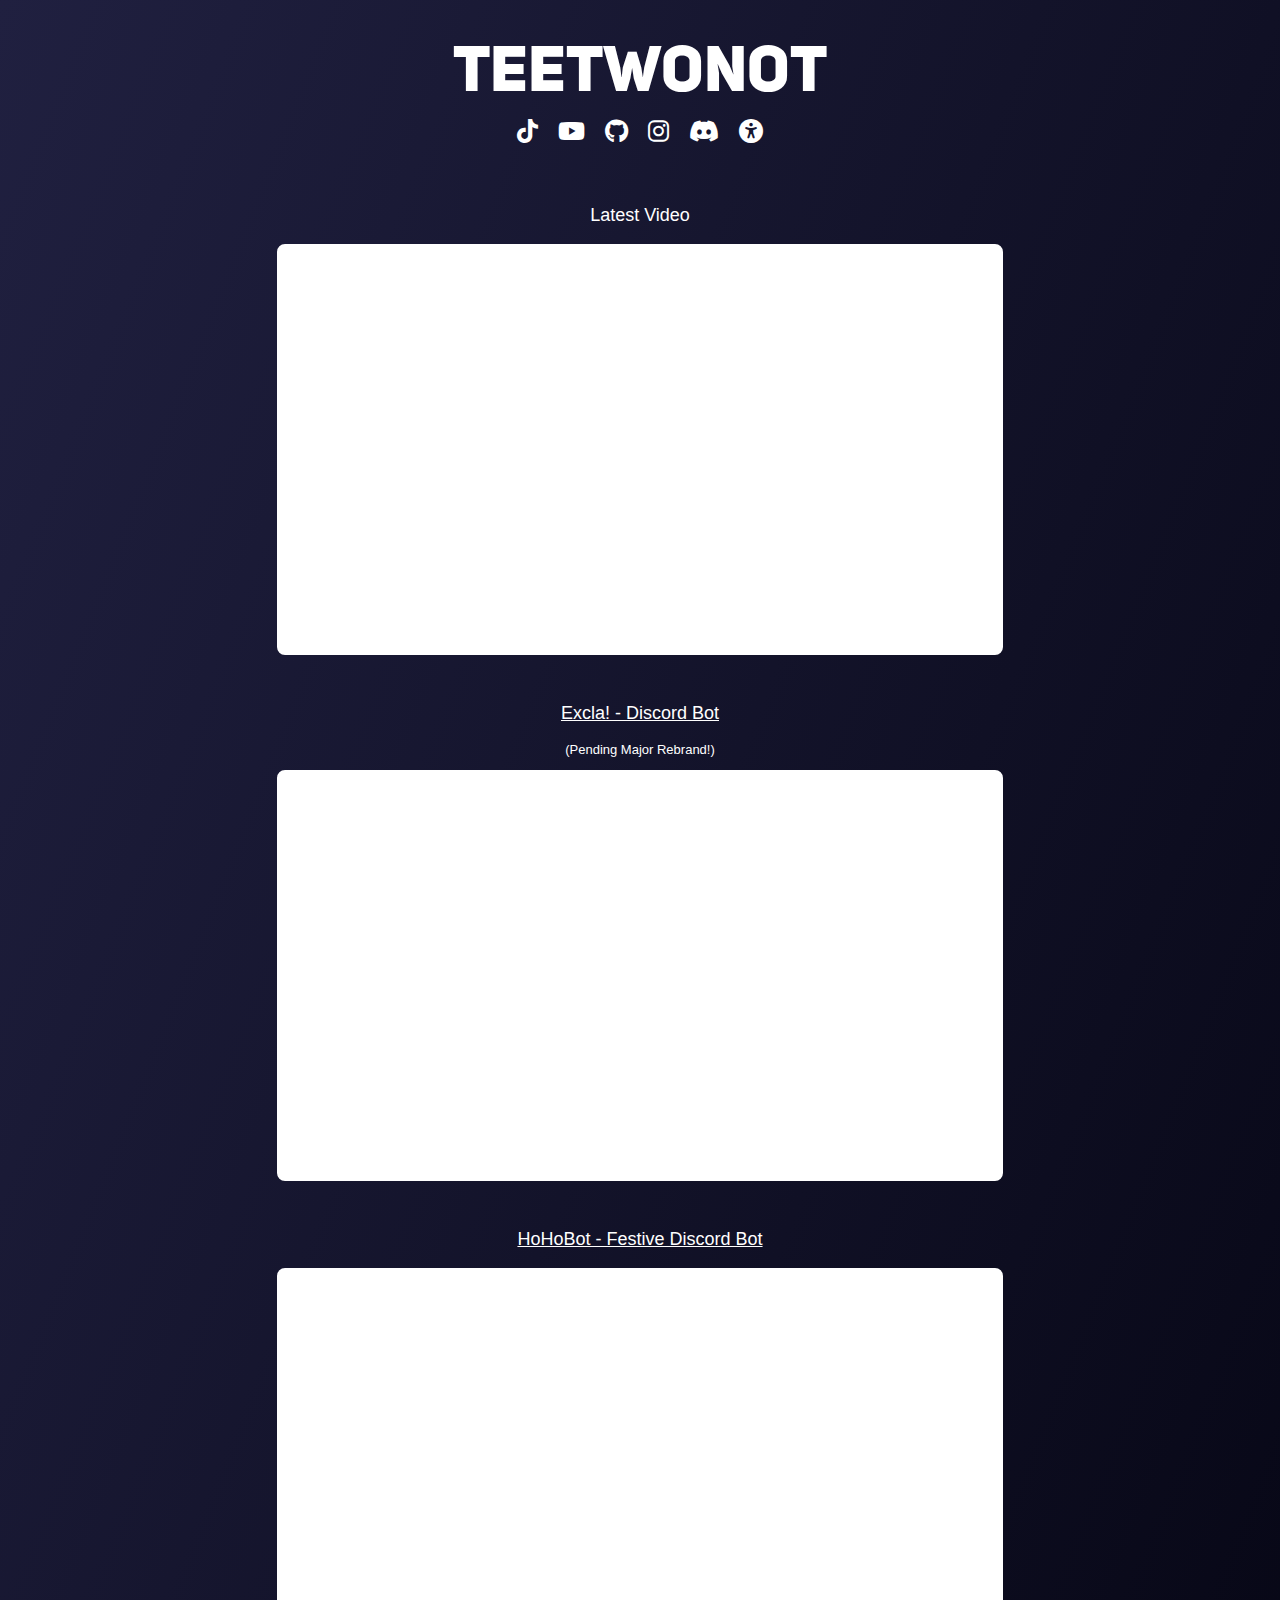
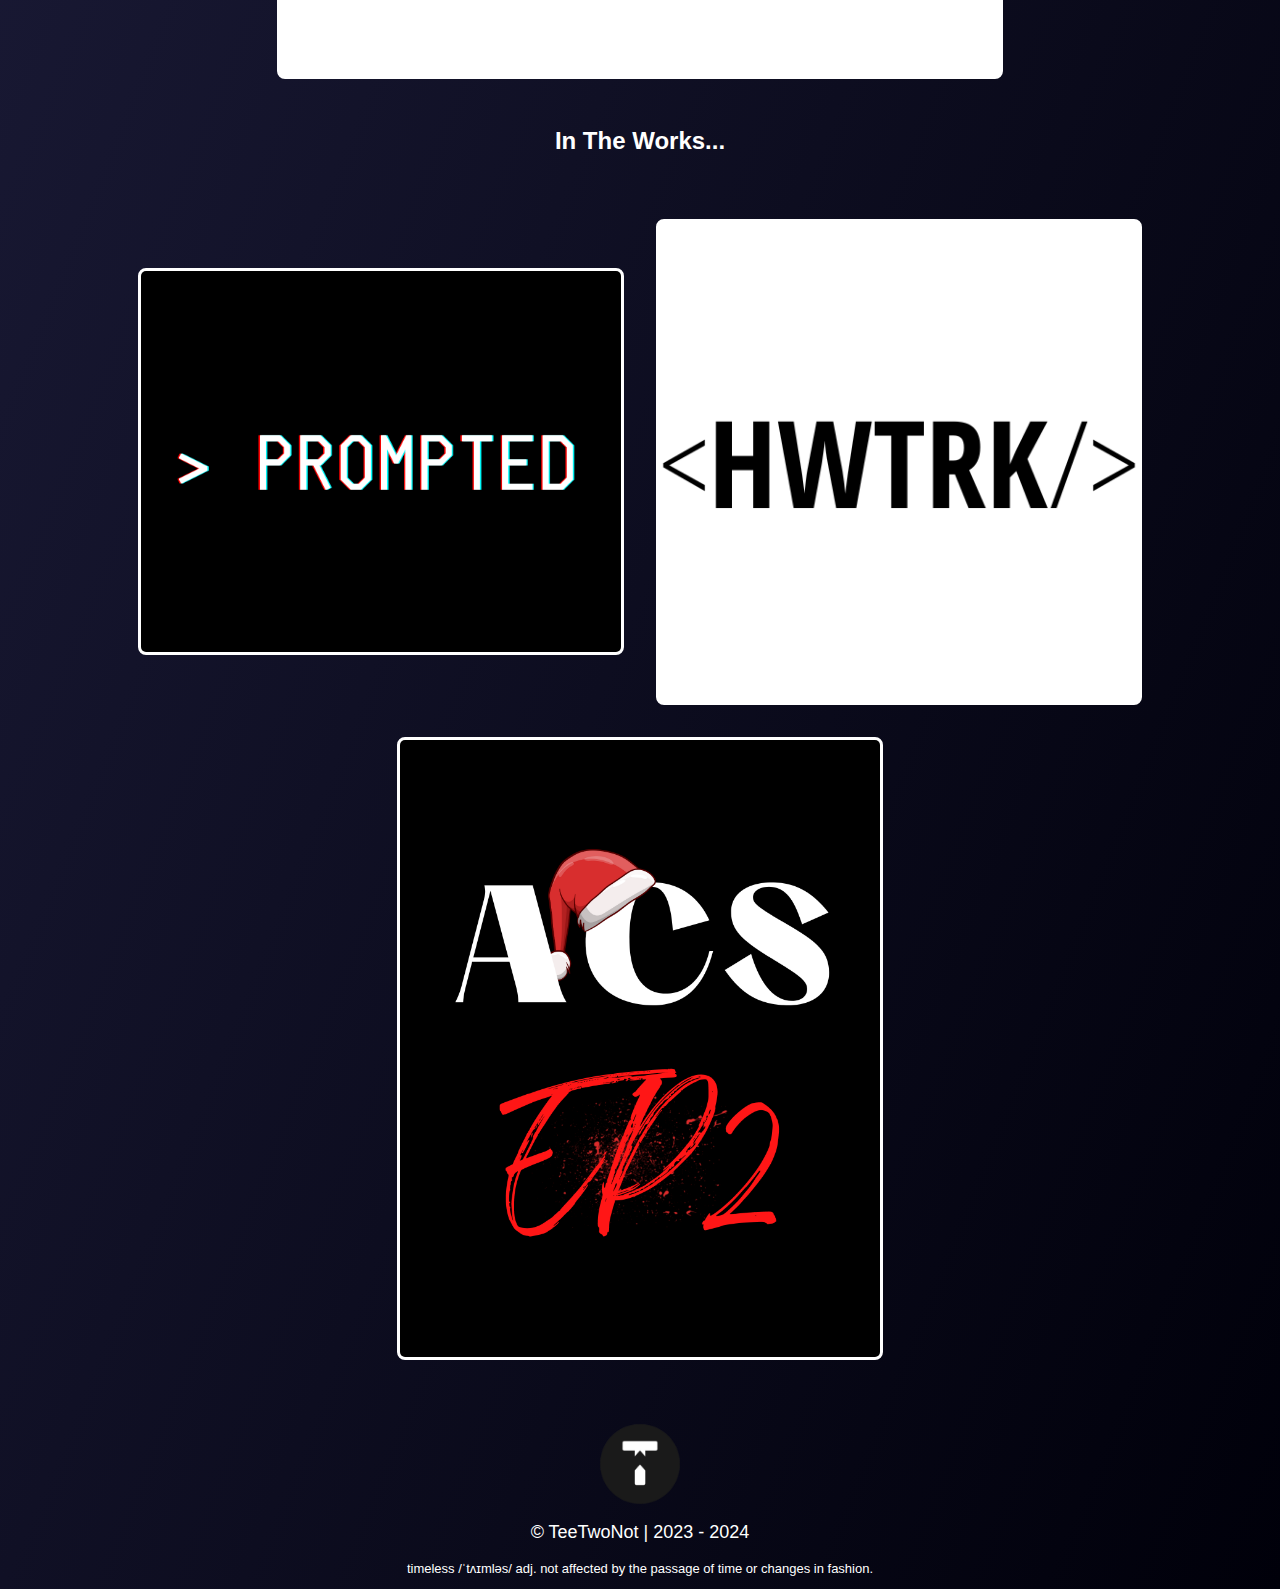
==== index.html @ 618c8b0e "Improve grid & remove obsolete code" ====
<!DOCTYPE html>
<html lang="en">
<head>
    <title>TeeTwoNot</title>

    <!-- METADATA -->
    <meta charset="UTF-8"/>
    <meta name="viewport" content="width=device-width, initial-scale=1"/>

    <!-- MS APPLICATION -->
    <meta name="msapplication-TileColor" content="#202020">
    <meta name="msapplication-config" content="/static/ico/browserconfig.xml">

    <!-- ICONS -->
    <link rel="icon" type="image/png" sizes="32x32" href="/static/ico/favicon-32x32.png">
    <link rel="icon" type="image/png" sizes="16x16" href="/static/ico/favicon-16x16.png">
    <link rel="icon" type="image/x-icon" href="/static/ico/favicon.ico"/>
    <link rel="manifest" href="/static/ico/site.webmanifest">
    <link rel="mask-icon" href="/static/ico/safari-pinned-tab.svg" color="#202020">
    <link rel="shortcut icon" href="/static/ico/favicon.ico">
    <link rel="apple-touch-icon" sizes="180x180" href="/static/ico/apple-touch-icon.png"/>

    <!-- STYLESHEETS -->
    <link rel="stylesheet" href="/static/css/styles.css"/>
    <link rel="stylesheet" href="/static/css/fa-all.css"/>
    <link rel="canonical" href="https://teetwonot.com"/>

    <!-- OPEN GRAPH -->
    <meta name="title" content="TeeTwoNot" property="og:title"/>
    <meta name="image" content="/static/img/android-chrome-384x384.png" property="og:image"/>
    <meta name="url" content="https://teetwonot.com" property="og:url"/>
    <meta name="theme-color" content="#202020" property="og:theme-color"/>
    <meta name="keywords" content="TeeTwoNot, TimelessOn15Hz, Timeless" property="og:keywords"/>
    <meta name="description" content="The official TeeTwoNot website." property="og:description"/>
    <meta name="type" content="website" property="og:type"/>

    <!-- TWITTER CARD -->
    <meta name="twitter:card" content="summary_large_image"/>
    <meta name="twitter:title" content="TeeTwoNot"/>
    <meta name="twitter:description" content="The official TeeTwoNot website."/>
    <meta name="twitter:image" content="/static/ico/twitter-card.png"/>
    <meta name="twitter:image:alt" content="TeeTwoNot logo"/>

</head>
<body>
    <header>
        <h1 class="title">TEETWONOT</h1>
        <a class="a-none" href="https://tiktok.com/@teetwonah" title="TeeTwoNot TikTok Profile" target="_blank">
            <i class="icon-zoom margin-05 fa-brands fa-tiktok fa-xl" style="color: #ffffff;"></i>
        </a>
        <a class="a-none" href="https://youtube.com/@teetwonot" title="TeeTwoNot YouTube Channel" target="_blank">
            <i class="icon-zoom margin-05 fa-brands fa-youtube fa-xl" style="color: #ffffff;"></i>
        </a>
        <a class="a-none" href="https://github.com/teetwonot" title="TeeTwoNot GitHub Profile" target="_blank">
            <i class="icon-zoom margin-05 fa-brands fa-github fa-xl" style="color: #ffffff;"></i>
        </a>
        <a class="a-none" href="https://instagram.com/teetwonot" title="TeeTwoNot Instagram Profile" target="_blank">
            <i class="icon-zoom margin-05 fa-brands fa-instagram fa-xl" style="color: #ffffff;"></i>
        </a>
        <a class="a-none" href="https://discord.gg/ZmjXmfvxHU" title="Timeless28 Discord Server" target="_blank">
            <i class="icon-zoom margin-05 fa-brands fa-discord fa-xl" style="color: #ffffff;"></i>
        </a>
        <a class="a-none" href="http://simple.teetwonot.com" title="Simple version of teetwonot.com" target="_blank">
            <i class="icon-zoom margin-05 fa-solid fa-universal-access fa-xl" style="color: #ffffff;"></i>
        </a>
    </header>
    <main>
        <p class="page-text">Latest Video</p>
        <iframe width="720" height="405" src="https://www.youtube-nocookie.com/embed/gr60MKmf8PA" title="YouTube Video Player" allow="accelerometer; autoplay; clipboard-write; encrypted-media; gyroscope; picture-in-picture; web-share" allowfullscreen></iframe>
        
        <p class="page-text top-margin-3"><a class="text-white" href="https://excla.xyz">Excla! - Discord Bot</a></p>
        <p class="mini-page-text">(Pending Major Rebrand!)</p>
        <iframe style="pointer-events: all;" width="720" height="405" src="https://excla.xyz" title="Excla! Discord Bot Website"></iframe>
        
        <p class="page-text top-margin-3"><a class="text-white" href="https://hohobot.teetwonot.com">HoHoBot - Festive Discord Bot</a></p>
        <iframe style="pointer-events: all;" width="720" height="405" src="https://hohobot.teetwonot.com" title="HoHoBot Festive Discord Bot Website"></iframe>

        <h2>In The Works...</h2>
        <div class="grid-container">
            <div id="item1"><img class="main-content" src="static/img/_PROMPTED.png" alt=""></div>
            <div id="item2"><img class="main-content" src="static/img/HWTRK.png" alt=""></div>
            <div id="item3"><img class="main-content" src="static/img/ACS2.png" alt=""></div>
        </div>
    </main>
    <footer>
        <img class="mini-logo" src="/static/ico/android-chrome-192x192.png" alt="TeeTwoNot Mini Logo">
        <p class="page-text">© TeeTwoNot | 2023 - 2024 </a>
        <p class="mini-page-text">timeless /ˈtʌɪmləs/ adj. not affected by the passage of time or changes in fashion.</p>
    </footer>
</body>
</html>
---- static/css/styles.css ----
@font-face {
    font-family: UniSans;
    src: url('/static/webfonts/UniSans-HeavyCAPS.otf');
}

@media screen and (min-width: 1024px){
    h1 {
        font-size: 400%;
        transition: ease all .5s;
    }
}

@media screen and (max-width: 1024px){
    iframe {
        margin: auto;
        width: 448px;
        height: 252px;
        transition: ease all .5s;
    }
    h1 {
        font-size: 400%;
        transition: ease all .5s;
    }
}

@media screen and (max-width: 490px){
    iframe {
        margin: auto;
        width: 320px;
        height: 180px;
        transition: ease all .5s;
    }
    h1 {
        font-size: 300%;
        transition: ease all .5s;
    }
}

body {
    background-image: linear-gradient(to bottom right, #202040, #00000a);
}

header {
    text-align: center;
    margin-bottom: 4rem;
}

footer {
    text-align: center;
    margin-top: 4rem;
}

h1 {
    text-align: center;
    color: #ffffff;
    margin-bottom: 1rem;
}

h2 {
    font-family: Verdana, Geneva, Tahoma, sans-serif;
    text-align: center;
    color: #ffffff;
    margin: 3rem 0 4rem;
}

p {
    text-align: center;
    color: #ffffff;
}

iframe {
    display: block;
    margin: auto;
    max-width: 100%;
    border: 0.2em solid #ffffff;
    border-radius: 0.5em;
    background-color: #ffffff;
    transition: ease all .5s;
}

.main-content {
    display: block;
    margin: auto;
    width: 480px;
    max-width: 100%;
    border: 0.2em solid #ffffff;
    border-radius: 0.5em;
    background-color: #ffffff;
}

.text-white {
    color: #ffffff;
}

.mini-logo {
    display: block;
    margin: auto;
    width: 5rem;
    max-width: 100%;
}

.mini-page-text {
    font-family: Verdana, Geneva, Tahoma, sans-serif;
    font-size: small;
    color: #ffffff;
}

.title {
    font-family: UniSans, Geneva, Tahoma, sans-serif;
}

.page-text {
    font-family: Verdana, Geneva, Tahoma, sans-serif;
    font-size: large;
    color: #ffffff;
}

.margin-05 {
    margin: 0.5rem;
}

.top-margin-3 {
    margin-top: 3rem;
}

.a-none {
    text-decoration: none;
}

.grid-container {
    width: 90%;
    gap: 2rem;
    margin: auto;
    display: grid;
    justify-content: center;
    align-items: center;
}

#item1 {
    grid-column: 1 / 2;
}

#item2 {
    grid-column: 2 / 3;
}

#item3 {
    width: 60%;
    margin: auto;
    grid-column: 1 / 3;
}

.icon-zoom {
    transition: transform .175s;
}

.icon-zoom:hover {
    transform: scale(1.275);
}
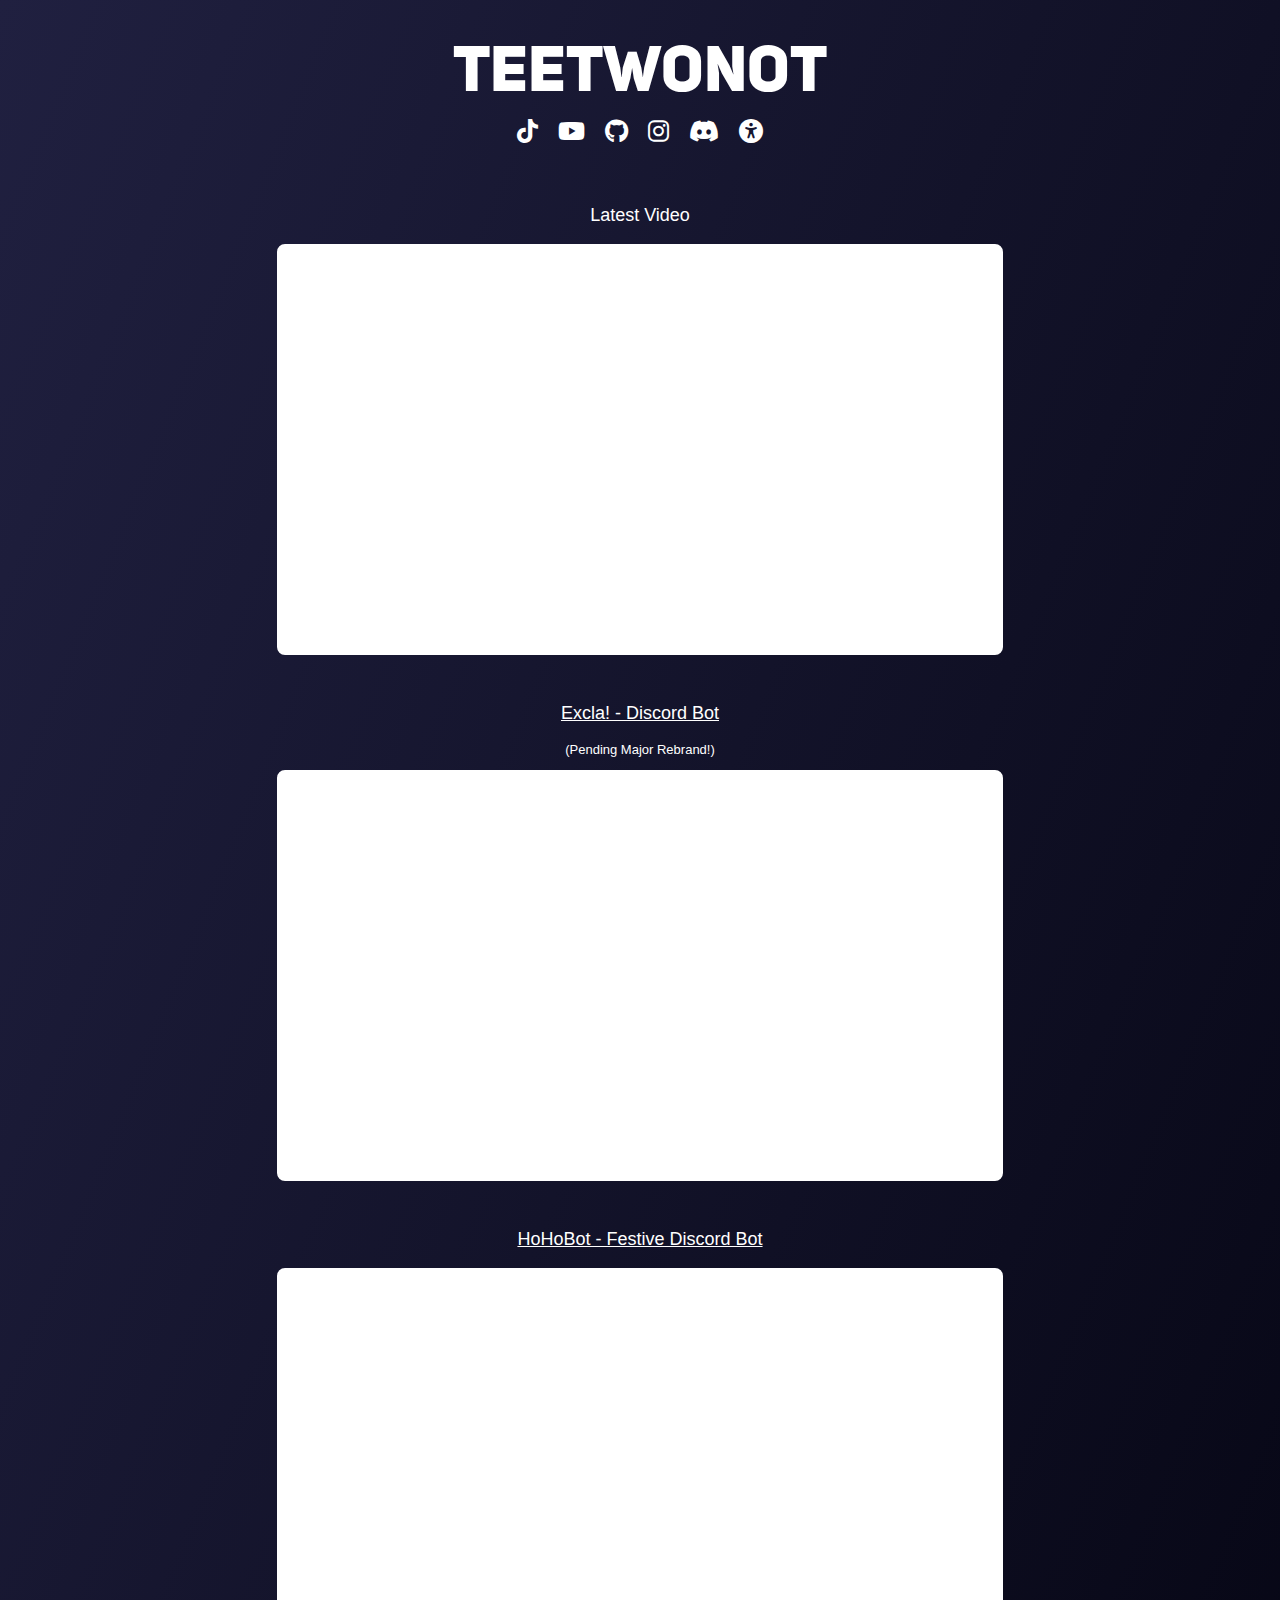
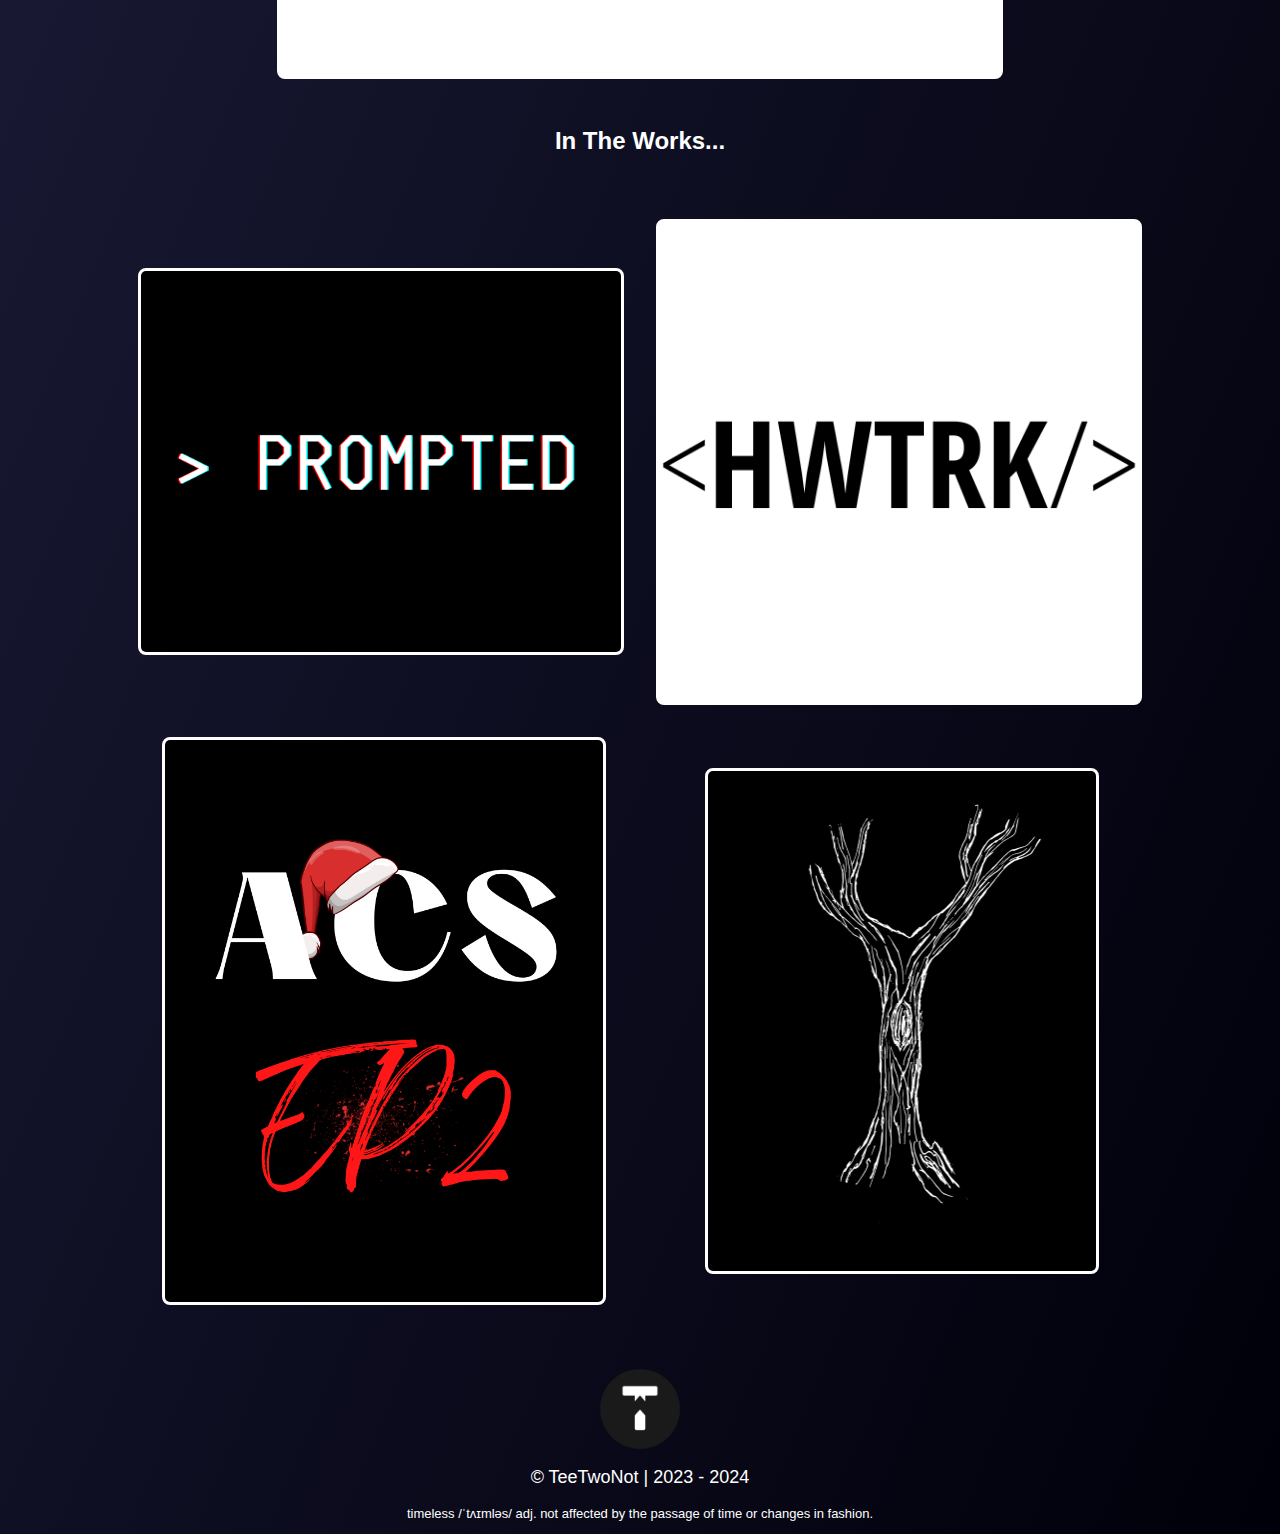
==== commit 1d21025c: "Add AFT in the works" ====
--- a/index.html
+++ b/index.html
@@ -80,6 +80,7 @@
             <div id="item1"><img class="main-content" src="static/img/_PROMPTED.png" alt=""></div>
             <div id="item2"><img class="main-content" src="static/img/HWTRK.png" alt=""></div>
             <div id="item3"><img class="main-content" src="static/img/ACS2.png" alt=""></div>
+            <div id="item4"><img class="main-content" src="static/img/AFT.png" alt=""></div>
         </div>
     </main>
     <footer>
--- a/static/css/styles.css
+++ b/static/css/styles.css
@@ -137,17 +137,25 @@
 }
 
 #item1 {
+    margin: auto;
     grid-column: 1 / 2;
 }
 
 #item2 {
-    grid-column: 2 / 3;
+    margin: auto;
+    grid-column: 2 / 2;
 }
 
 #item3 {
-    width: 60%;
+    width: 90%;
     margin: auto;
-    grid-column: 1 / 3;
+    grid-column: 1 / 2;
+}
+
+#item4 {
+    width: 80%;
+    margin: auto;
+    grid-column: 2 / 2;
 }
 
 .icon-zoom {
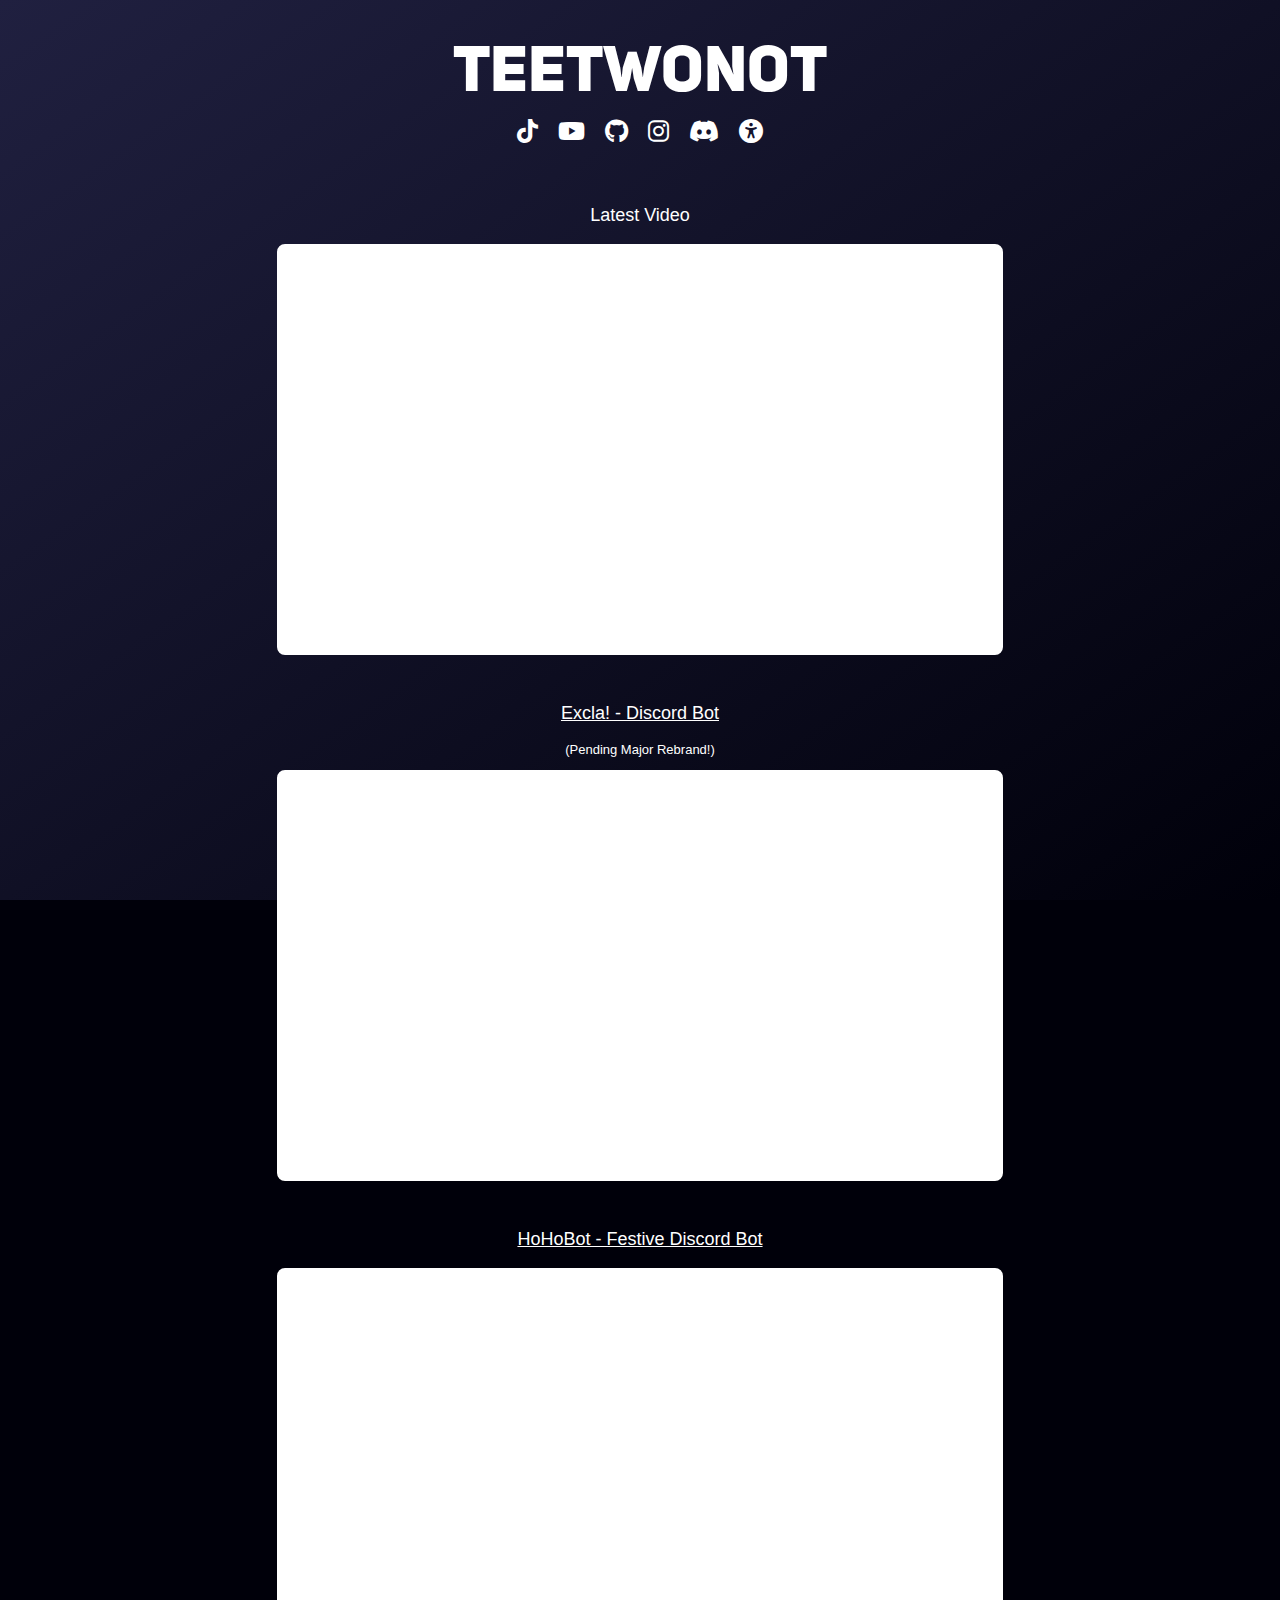
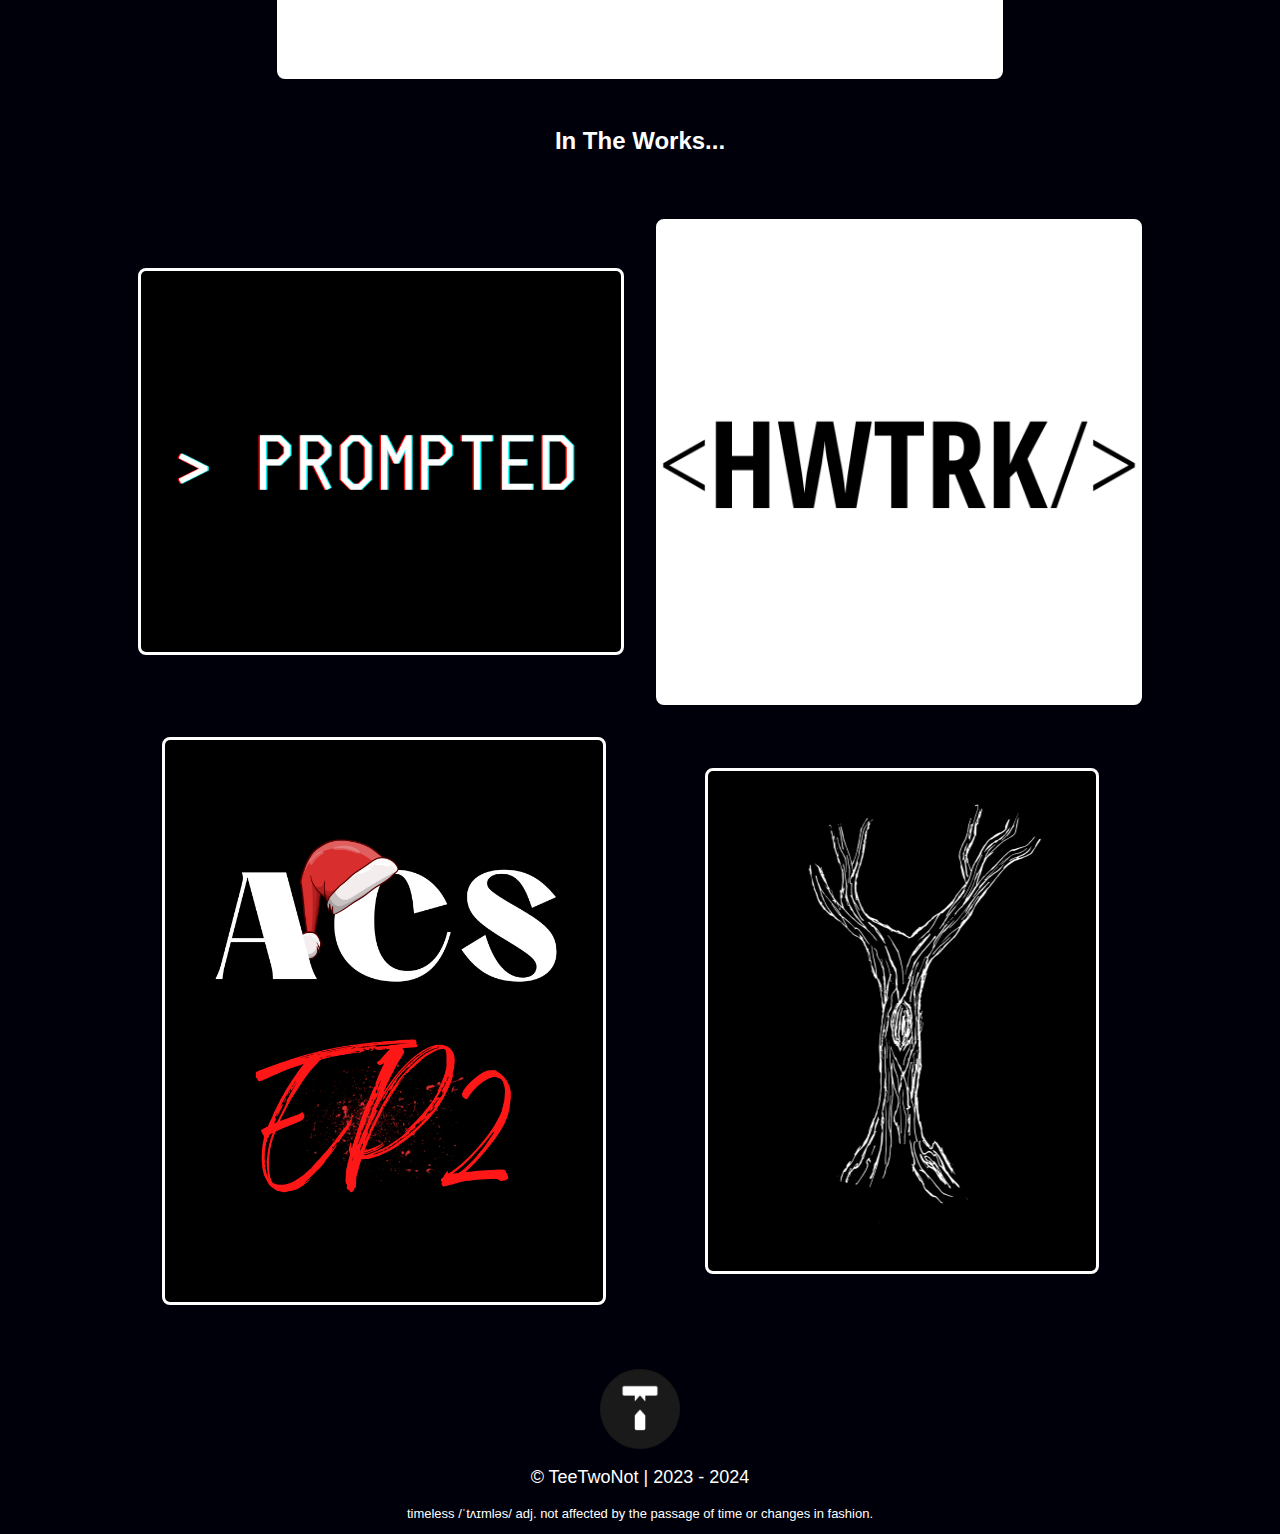
==== commit 92e992f4: "New video" ====
--- a/index.html
+++ b/index.html
@@ -43,6 +43,7 @@
 
 </head>
 <body>
+    <button onclick="topFunc()" id="scroll-top" title="Go to top of the page">Back to Top</button>
     <header>
         <h1 class="title">TEETWONOT</h1>
         <a class="a-none" href="https://tiktok.com/@teetwonah" title="TeeTwoNot TikTok Profile" target="_blank">
@@ -66,7 +67,7 @@
     </header>
     <main>
         <p class="page-text">Latest Video</p>
-        <iframe width="720" height="405" src="https://www.youtube-nocookie.com/embed/gr60MKmf8PA" title="YouTube Video Player" allow="accelerometer; autoplay; clipboard-write; encrypted-media; gyroscope; picture-in-picture; web-share" allowfullscreen></iframe>
+        <iframe width="720" height="405" src="https://www.youtube-nocookie.com/embed/gjP2pHOa_yY" title="YouTube Video Player" allow="accelerometer; autoplay; clipboard-write; encrypted-media; gyroscope; picture-in-picture; web-share" allowfullscreen></iframe>
         
         <p class="page-text top-margin-3"><a class="text-white" href="https://excla.xyz">Excla! - Discord Bot</a></p>
         <p class="mini-page-text">(Pending Major Rebrand!)</p>
@@ -89,4 +90,6 @@
         <p class="mini-page-text">timeless /ˈtʌɪmləs/ adj. not affected by the passage of time or changes in fashion.</p>
     </footer>
 </body>
+<!-- SCRIPTS (AFTER PAGE LOAD) -->
+<script src="/static/scripts/main.js"></script>
 </html>--- a/static/css/styles.css
+++ b/static/css/styles.css
@@ -1,3 +1,5 @@
+:root { scroll-behavior: smooth; }
+
 @font-face {
     font-family: UniSans;
     src: url('/static/webfonts/UniSans-HeavyCAPS.otf');
@@ -37,7 +39,12 @@
 }
 
 body {
+    background: #00000a;
     background-image: linear-gradient(to bottom right, #202040, #00000a);
+    margin: 0;
+    background-repeat: no-repeat;
+    background-attachment: fixed;
+    background-size: cover;
 }
 
 header {
@@ -164,4 +171,27 @@
 
 .icon-zoom:hover {
     transform: scale(1.275);
+}
+
+#scroll-top {
+    opacity: 0; /* JS-Controlled */
+    position: fixed;
+    bottom: 1.5em;
+    right: 1.5em;
+    z-index: 99;
+    border: none;
+    outline: none;
+    background-color: #202060;
+    color: white;
+    cursor: default; /* JS-Controlled */
+    padding: 15px;
+    border-radius: 60px;
+    font-size: 18px;
+    transition: ease all .175s;
+}
+
+#scroll-top:hover {
+    transform: scale(1.1);
+    background-color: #202070;
+    box-shadow: 2px 2px 5px inset #2020a0;
 }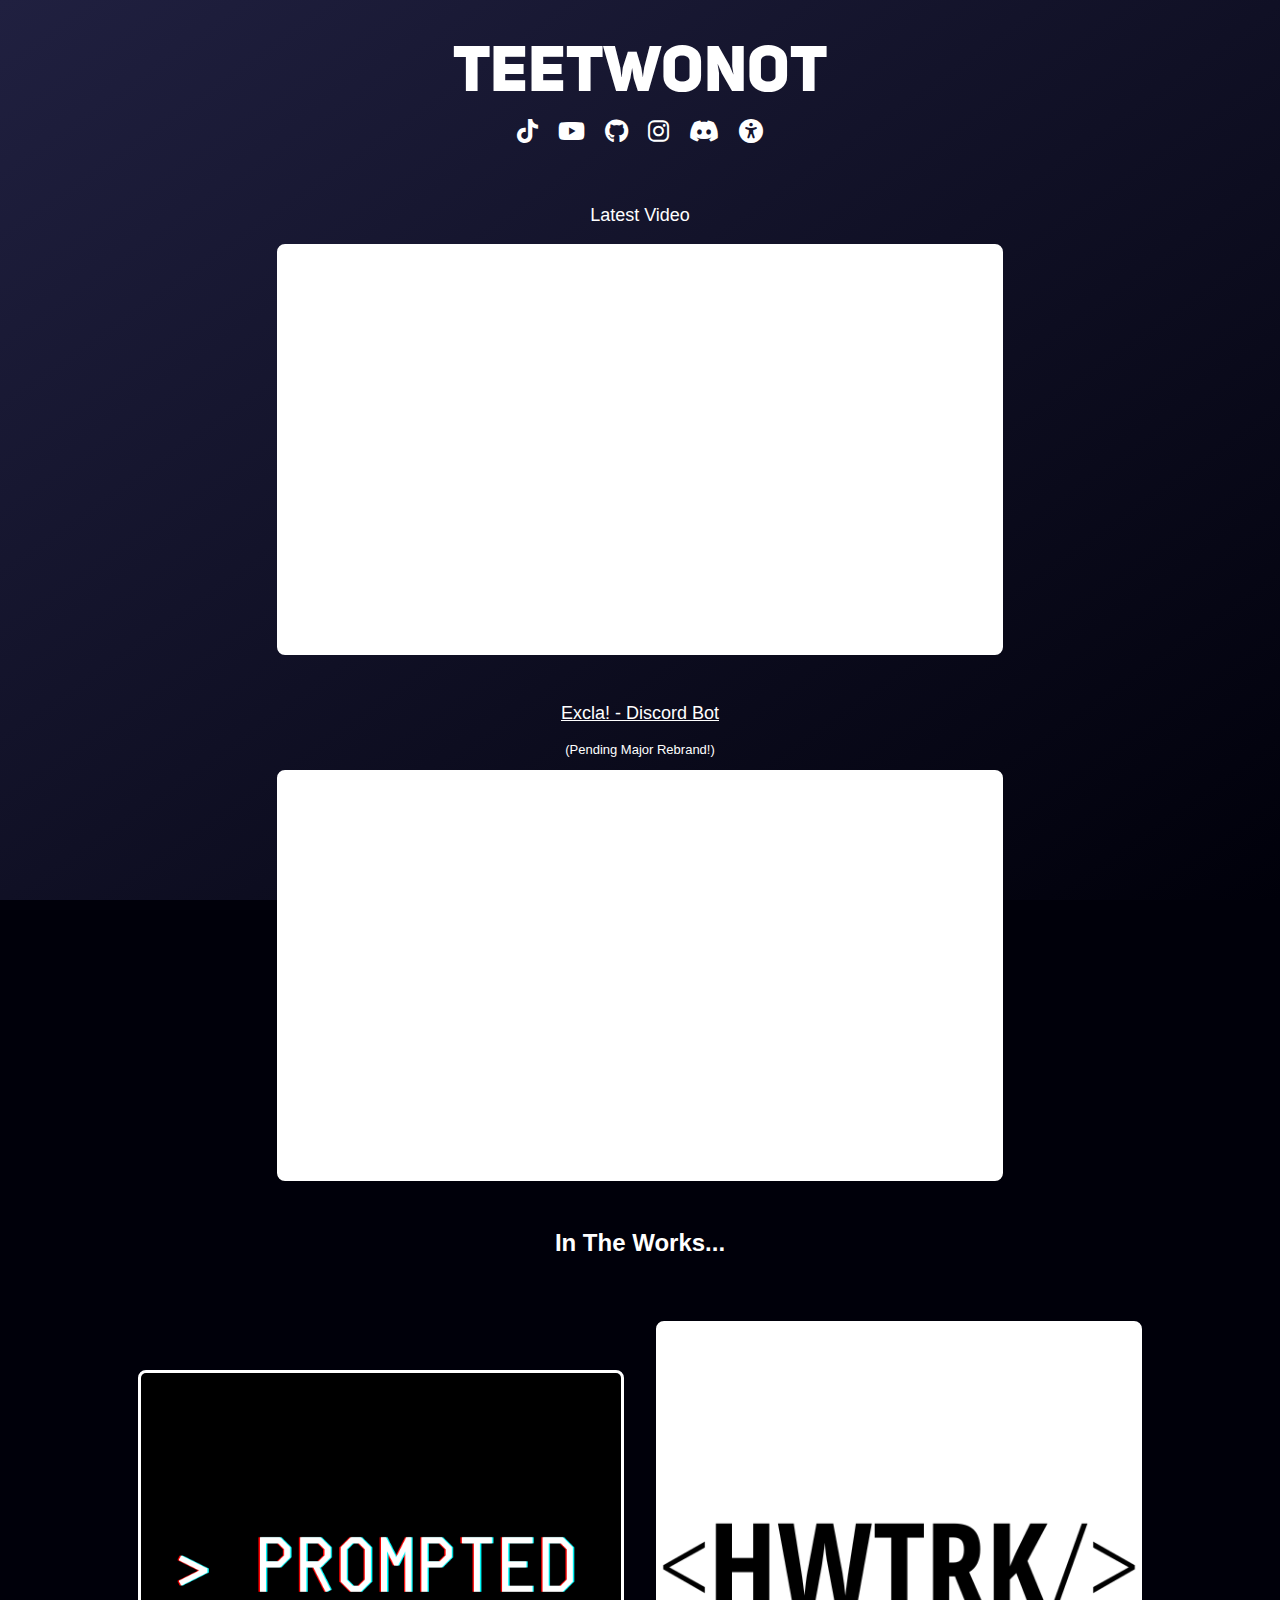
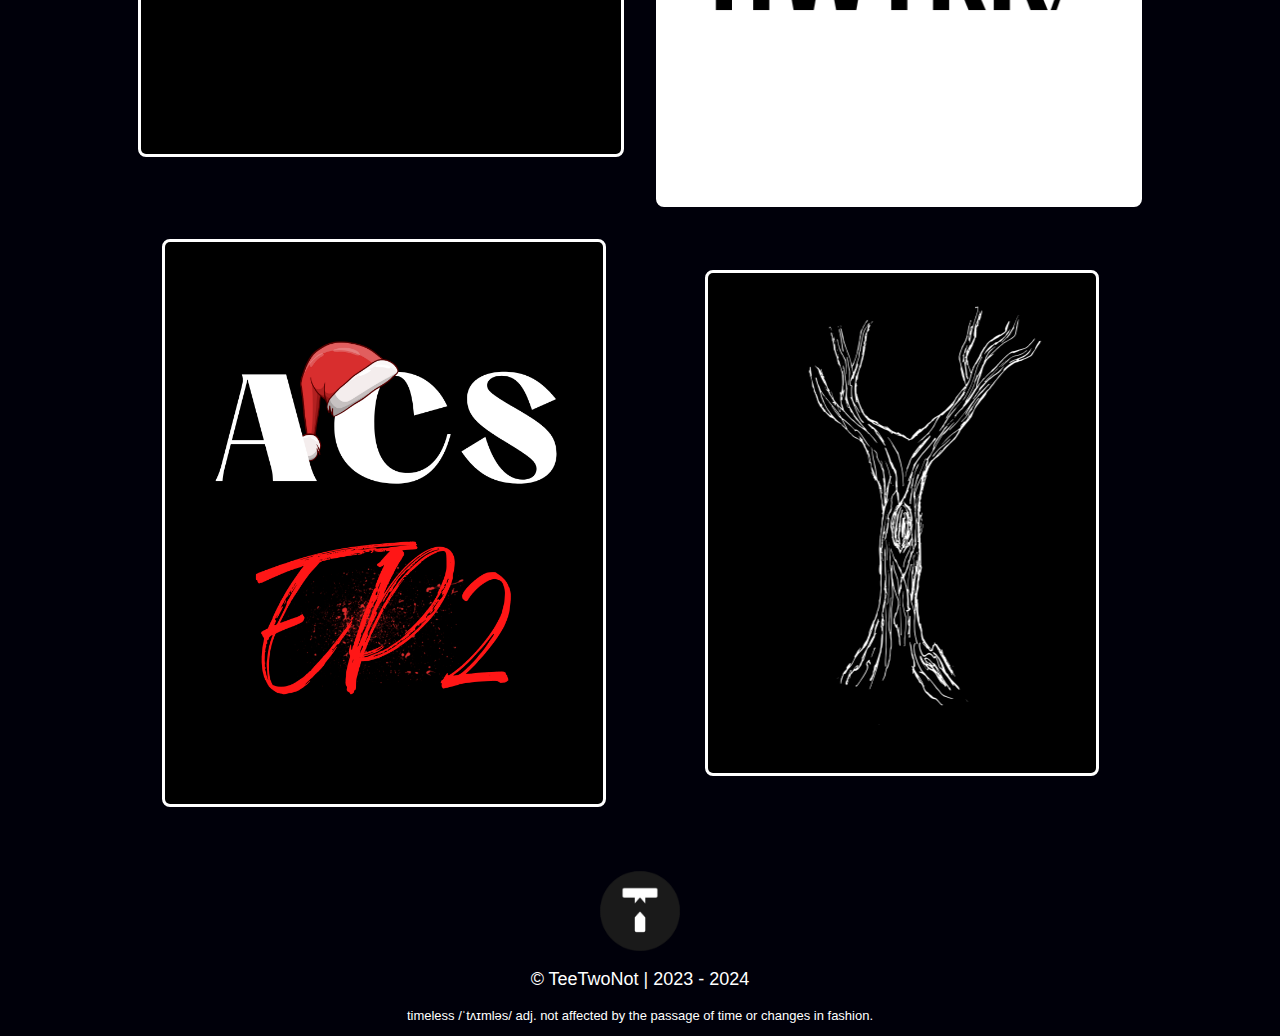
==== commit a2ef0474: "Remove HoHoBot embed" ====
--- a/index.html
+++ b/index.html
@@ -67,15 +67,12 @@
     </header>
     <main>
         <p class="page-text">Latest Video</p>
-        <iframe width="720" height="405" src="https://www.youtube-nocookie.com/embed/gjP2pHOa_yY" title="YouTube Video Player" allow="accelerometer; autoplay; clipboard-write; encrypted-media; gyroscope; picture-in-picture; web-share" allowfullscreen></iframe>
+        <iframe width="720" height="405" src="https://www.youtube-nocookie.com/embed/tO80nIzMg68" title="YouTube Video Player" allow="accelerometer; autoplay; clipboard-write; encrypted-media; gyroscope; picture-in-picture; web-share" allowfullscreen></iframe>
         
         <p class="page-text top-margin-3"><a class="text-white" href="https://excla.xyz">Excla! - Discord Bot</a></p>
         <p class="mini-page-text">(Pending Major Rebrand!)</p>
         <iframe style="pointer-events: all;" width="720" height="405" src="https://excla.xyz" title="Excla! Discord Bot Website"></iframe>
         
-        <p class="page-text top-margin-3"><a class="text-white" href="https://hohobot.teetwonot.com">HoHoBot - Festive Discord Bot</a></p>
-        <iframe style="pointer-events: all;" width="720" height="405" src="https://hohobot.teetwonot.com" title="HoHoBot Festive Discord Bot Website"></iframe>
-
         <h2>In The Works...</h2>
         <div class="grid-container">
             <div id="item1"><img class="main-content" src="static/img/_PROMPTED.png" alt=""></div>
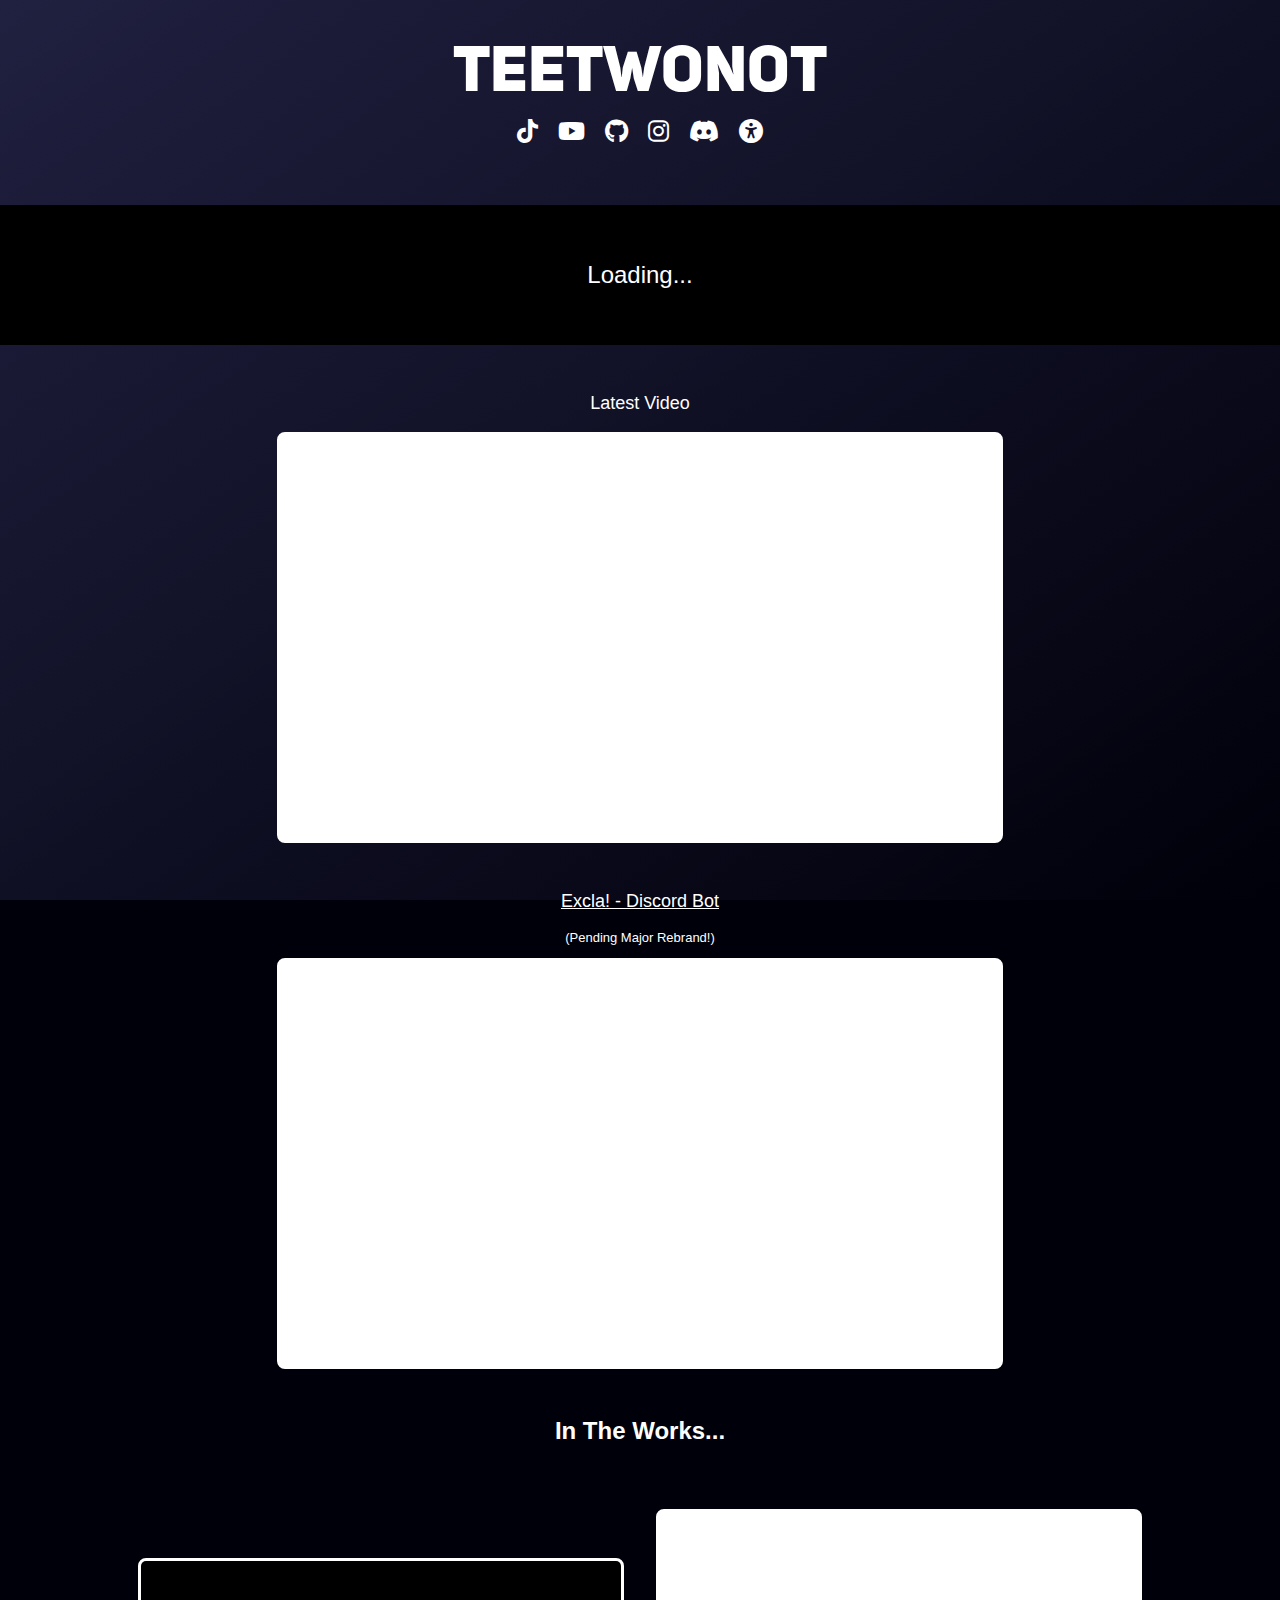
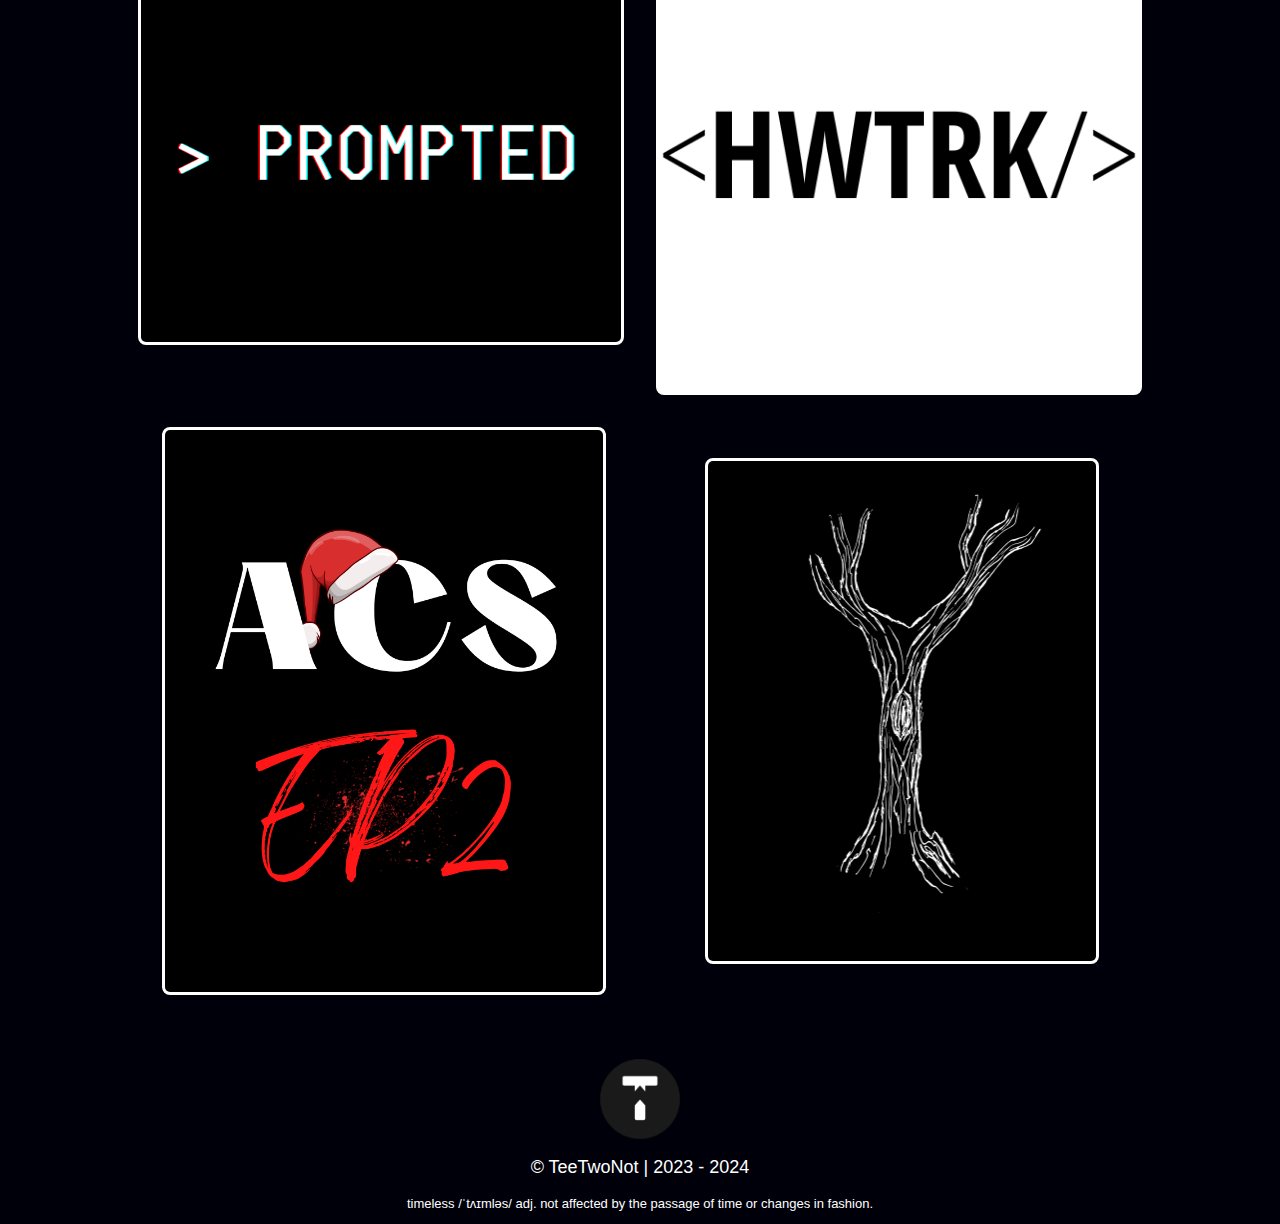
==== commit 1d96fff0: "Add timer" ====
--- a/index.html
+++ b/index.html
@@ -1,11 +1,11 @@
 <!DOCTYPE html>
 <html lang="en">
 <head>
-    <title>TeeTwoNot</title>
+    <title>Loading...</title>
 
     <!-- METADATA -->
-    <meta charset="UTF-8"/>
-    <meta name="viewport" content="width=device-width, initial-scale=1"/>
+    <meta charset="UTF-8" />
+    <meta name="viewport" content="width=device-width, initial-scale=1" />
 
     <!-- MS APPLICATION -->
     <meta name="msapplication-TileColor" content="#202020">
@@ -14,32 +14,32 @@
     <!-- ICONS -->
     <link rel="icon" type="image/png" sizes="32x32" href="/static/ico/favicon-32x32.png">
     <link rel="icon" type="image/png" sizes="16x16" href="/static/ico/favicon-16x16.png">
-    <link rel="icon" type="image/x-icon" href="/static/ico/favicon.ico"/>
+    <link rel="icon" type="image/x-icon" href="/static/ico/favicon.ico" />
     <link rel="manifest" href="/static/ico/site.webmanifest">
     <link rel="mask-icon" href="/static/ico/safari-pinned-tab.svg" color="#202020">
     <link rel="shortcut icon" href="/static/ico/favicon.ico">
-    <link rel="apple-touch-icon" sizes="180x180" href="/static/ico/apple-touch-icon.png"/>
+    <link rel="apple-touch-icon" sizes="180x180" href="/static/ico/apple-touch-icon.png" />
 
     <!-- STYLESHEETS -->
-    <link rel="stylesheet" href="/static/css/styles.css"/>
-    <link rel="stylesheet" href="/static/css/fa-all.css"/>
-    <link rel="canonical" href="https://teetwonot.com"/>
+    <link rel="stylesheet" href="/static/css/styles.css" />
+    <link rel="stylesheet" href="/static/css/fa-all.css" />
+    <link rel="canonical" href="https://teetwonot.com" />
 
     <!-- OPEN GRAPH -->
-    <meta name="title" content="TeeTwoNot" property="og:title"/>
-    <meta name="image" content="/static/img/android-chrome-384x384.png" property="og:image"/>
-    <meta name="url" content="https://teetwonot.com" property="og:url"/>
-    <meta name="theme-color" content="#202020" property="og:theme-color"/>
-    <meta name="keywords" content="TeeTwoNot, TimelessOn15Hz, Timeless" property="og:keywords"/>
-    <meta name="description" content="The official TeeTwoNot website." property="og:description"/>
-    <meta name="type" content="website" property="og:type"/>
+    <meta name="title" content="TeeTwoNot" property="og:title" />
+    <meta name="image" content="/static/img/android-chrome-384x384.png" property="og:image" />
+    <meta name="url" content="https://teetwonot.com" property="og:url" />
+    <meta name="theme-color" content="#202020" property="og:theme-color" />
+    <meta name="keywords" content="TeeTwoNot, TimelessOn15Hz, Timeless" property="og:keywords" />
+    <meta name="description" content="The official TeeTwoNot website." property="og:description" />
+    <meta name="type" content="website" property="og:type" />
 
     <!-- TWITTER CARD -->
-    <meta name="twitter:card" content="summary_large_image"/>
-    <meta name="twitter:title" content="TeeTwoNot"/>
-    <meta name="twitter:description" content="The official TeeTwoNot website."/>
-    <meta name="twitter:image" content="/static/ico/twitter-card.png"/>
-    <meta name="twitter:image:alt" content="TeeTwoNot logo"/>
+    <meta name="twitter:card" content="summary_large_image" />
+    <meta name="twitter:title" content="Loading..." />
+    <meta name="twitter:description" content="..." />
+    <meta name="twitter:image" content="/static/ico/twitter-card.png" />
+    <meta name="twitter:image:alt" content="TeeTwoNot logo" />
 
 </head>
 <body>
@@ -66,13 +66,45 @@
         </a>
     </header>
     <main>
+        <div style="background-color: black; padding: 2rem 0 2rem 0; font-family: Arial, Helvetica, sans-serif; font-size: x-large; margin: 0 0 3rem 0;">
+            <p>Loading...</p>
+            <p id="cntdn"></p>
+        </div>
+        <script>
+            var start = new Date("Mar 17, 2024 13:00:00").getTime();
+            var end = new Date("Jul 28, 2024 20:28:28").getTime();
+            // Update countdown every 1 second
+            var x = setInterval(function () {
+                // Get today's date and time
+                var now = new Date().getTime();
+                // Find distance between now and countdown date
+                var distance = end - now;
+                // Time calculations for days, hours, minutes and seconds
+                var days = Math.floor(distance / (1000 * 60 * 60 * 24));
+                var hours = Math.floor((distance % (1000 * 60 * 60 * 24)) / (1000 * 60 * 60));
+                var minutes = Math.floor((distance % (1000 * 60 * 60)) / (1000 * 60));
+                var seconds = Math.floor((distance % (1000 * 60)) / 1000);
+                // Output result in element id="cntdn"
+                document.getElementById("cntdn").innerHTML = days + "d " + hours + "h "
+                    + minutes + "m " + seconds + "s ";
+                // If countdown over, write text
+                if (distance < 0) {
+                    clearInterval(x);
+                    document.getElementById("cntdn").innerHTML = "TIMER EXPIRED, PLEASE WAIT...";
+                }
+            }, 1000);
+        </script>
         <p class="page-text">Latest Video</p>
-        <iframe width="720" height="405" src="https://www.youtube-nocookie.com/embed/tO80nIzMg68" title="YouTube Video Player" allow="accelerometer; autoplay; clipboard-write; encrypted-media; gyroscope; picture-in-picture; web-share" allowfullscreen></iframe>
-        
+        <iframe width="720" height="405" src="https://www.youtube-nocookie.com/embed/tO80nIzMg68"
+            title="YouTube Video Player"
+            allow="accelerometer; autoplay; clipboard-write; encrypted-media; gyroscope; picture-in-picture; web-share"
+            allowfullscreen></iframe>
+
         <p class="page-text top-margin-3"><a class="text-white" href="https://excla.xyz">Excla! - Discord Bot</a></p>
         <p class="mini-page-text">(Pending Major Rebrand!)</p>
-        <iframe style="pointer-events: all;" width="720" height="405" src="https://excla.xyz" title="Excla! Discord Bot Website"></iframe>
-        
+        <iframe style="pointer-events: all;" width="720" height="405" src="https://excla.xyz"
+            title="Excla! Discord Bot Website"></iframe>
+
         <h2>In The Works...</h2>
         <div class="grid-container">
             <div id="item1"><img class="main-content" src="static/img/_PROMPTED.png" alt=""></div>
@@ -84,7 +116,8 @@
     <footer>
         <img class="mini-logo" src="/static/ico/android-chrome-192x192.png" alt="TeeTwoNot Mini Logo">
         <p class="page-text">© TeeTwoNot | 2023 - 2024 </a>
-        <p class="mini-page-text">timeless /ˈtʌɪmləs/ adj. not affected by the passage of time or changes in fashion.</p>
+        <p class="mini-page-text">timeless /ˈtʌɪmləs/ adj. not affected by the passage of time or changes in fashion.
+        </p>
     </footer>
 </body>
 <!-- SCRIPTS (AFTER PAGE LOAD) -->
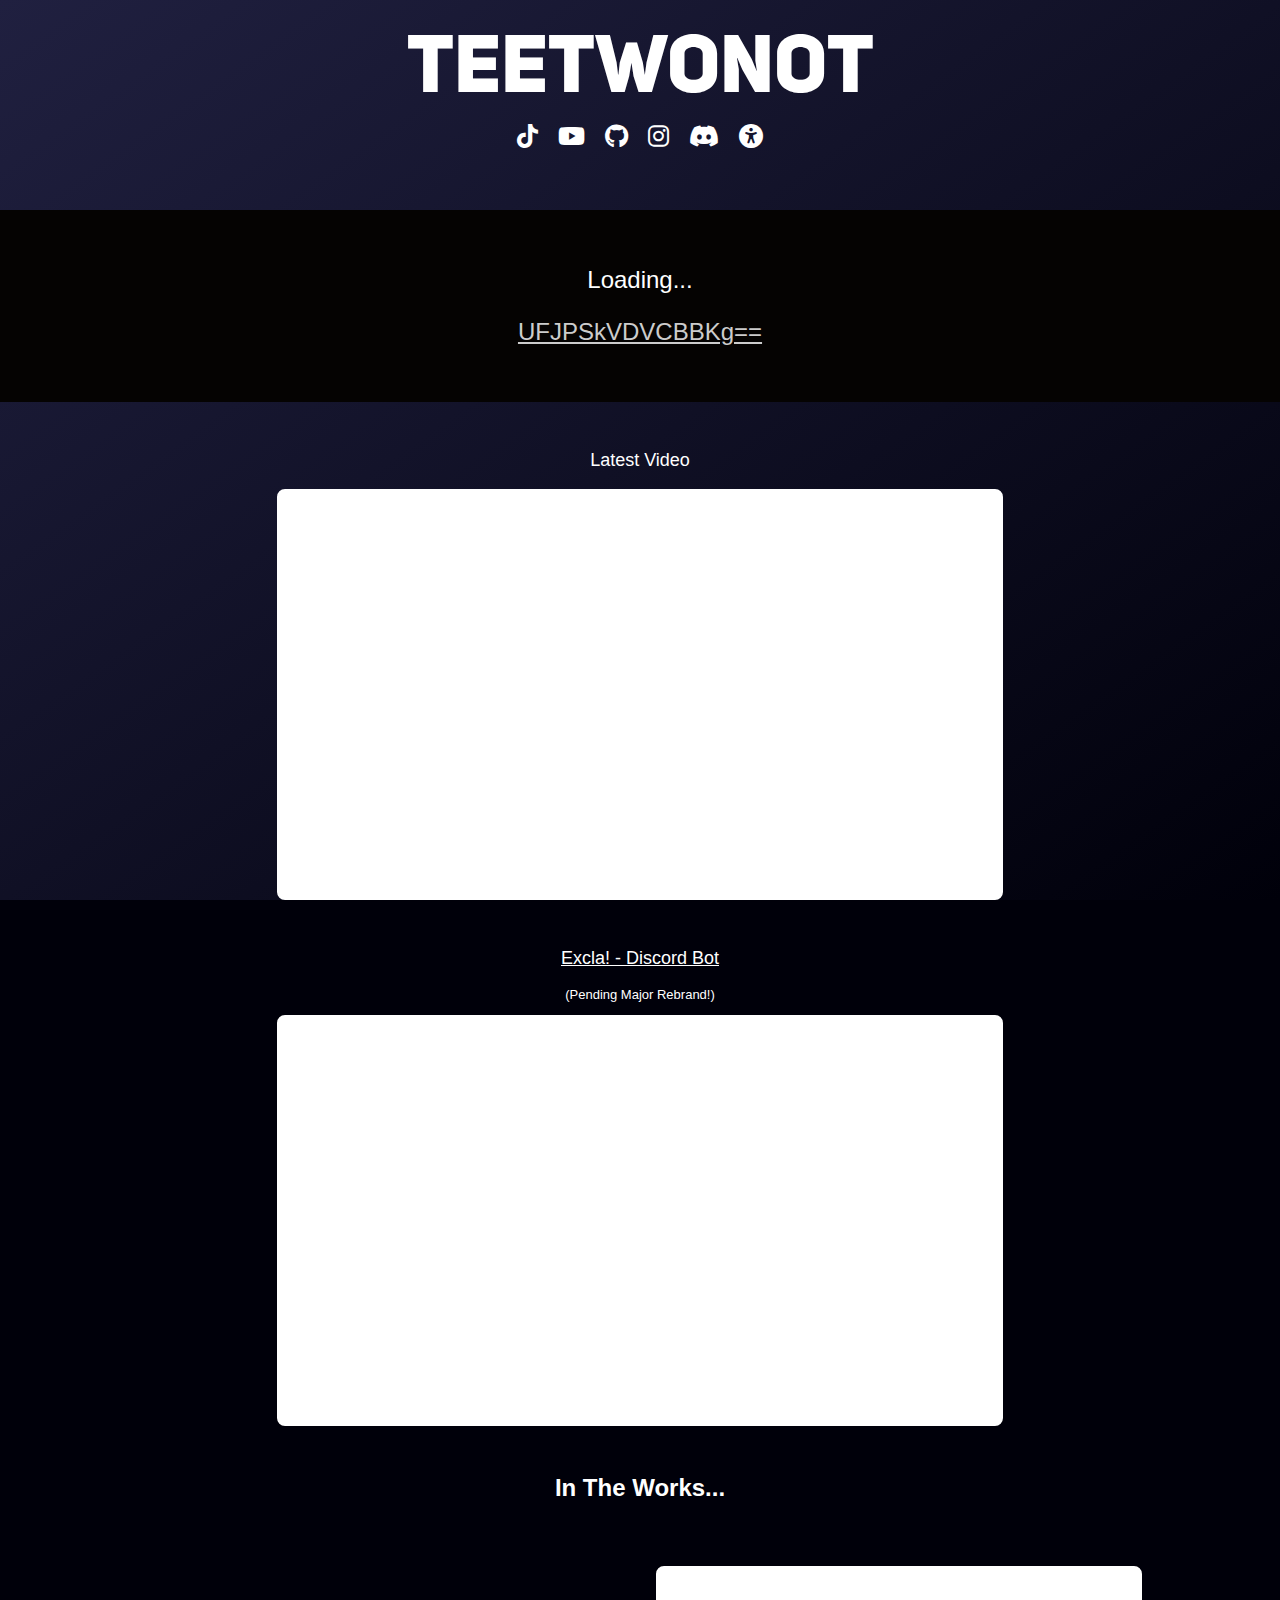
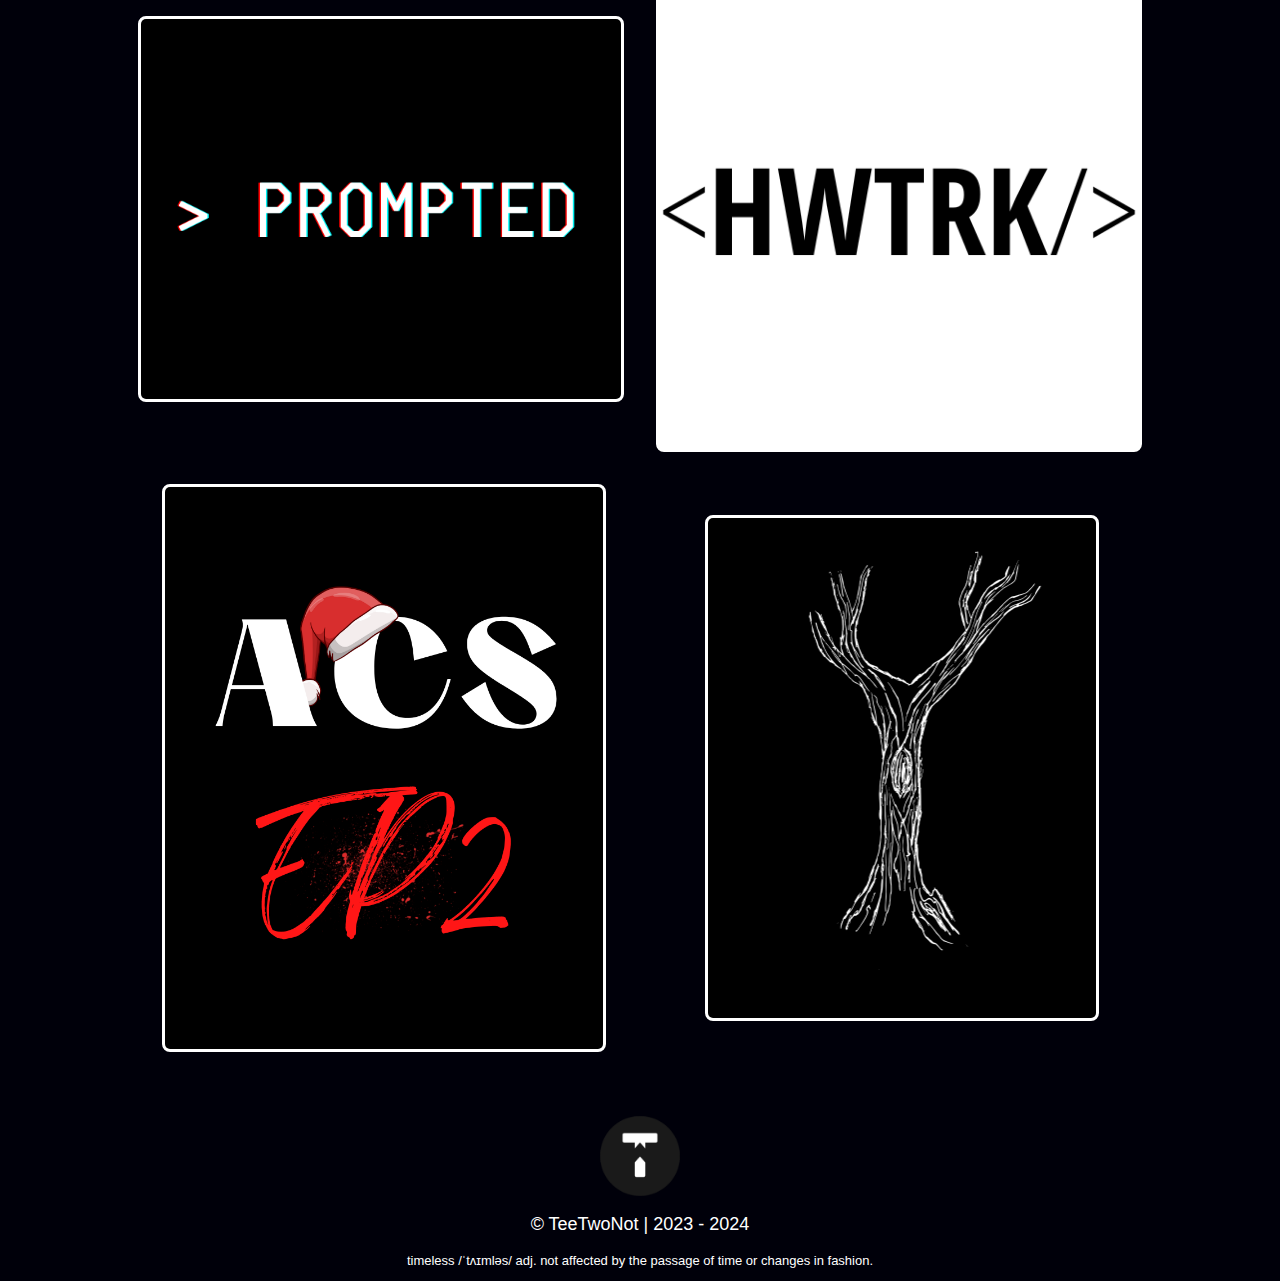
==== commit b8233f14: "Update website" ====
--- a/index.html
+++ b/index.html
@@ -1,7 +1,7 @@
 <!DOCTYPE html>
 <html lang="en">
 <head>
-    <title>Loading...</title>
+    <title>TeeTwoNot</title>
 
     <!-- METADATA -->
     <meta charset="UTF-8" />
@@ -31,13 +31,13 @@
     <meta name="url" content="https://teetwonot.com" property="og:url" />
     <meta name="theme-color" content="#202020" property="og:theme-color" />
     <meta name="keywords" content="TeeTwoNot, TimelessOn15Hz, Timeless" property="og:keywords" />
-    <meta name="description" content="The official TeeTwoNot website." property="og:description" />
+    <meta name="description" content="Currently loading..." property="og:description" />
     <meta name="type" content="website" property="og:type" />
 
     <!-- TWITTER CARD -->
     <meta name="twitter:card" content="summary_large_image" />
-    <meta name="twitter:title" content="Loading..." />
-    <meta name="twitter:description" content="..." />
+    <meta name="twitter:title" content="TeeTwoNot" />
+    <meta name="twitter:description" content="Currently loading..." />
     <meta name="twitter:image" content="/static/ico/twitter-card.png" />
     <meta name="twitter:image:alt" content="TeeTwoNot logo" />
 
@@ -66,34 +66,11 @@
         </a>
     </header>
     <main>
-        <div style="background-color: black; padding: 2rem 0 2rem 0; font-family: Arial, Helvetica, sans-serif; font-size: x-large; margin: 0 0 3rem 0;">
+        <div style="background-color: #050302; padding: 2rem 0 2rem 0; font-family: Arial, Helvetica, sans-serif; font-size: x-large; margin: 0 0 3rem 0;">
             <p>Loading...</p>
             <p id="cntdn"></p>
+            <p><a class="announce" href="https://www.youtube.com/post/UgkxPHjkD29uY3aXhPsbJ6JHAK2dZ8BVnNdn">UFJPSkVDVCBBKg==</a></p>
         </div>
-        <script>
-            var start = new Date("Mar 17, 2024 13:00:00").getTime();
-            var end = new Date("Jul 28, 2024 20:28:28").getTime();
-            // Update countdown every 1 second
-            var x = setInterval(function () {
-                // Get today's date and time
-                var now = new Date().getTime();
-                // Find distance between now and countdown date
-                var distance = end - now;
-                // Time calculations for days, hours, minutes and seconds
-                var days = Math.floor(distance / (1000 * 60 * 60 * 24));
-                var hours = Math.floor((distance % (1000 * 60 * 60 * 24)) / (1000 * 60 * 60));
-                var minutes = Math.floor((distance % (1000 * 60 * 60)) / (1000 * 60));
-                var seconds = Math.floor((distance % (1000 * 60)) / 1000);
-                // Output result in element id="cntdn"
-                document.getElementById("cntdn").innerHTML = days + "d " + hours + "h "
-                    + minutes + "m " + seconds + "s ";
-                // If countdown over, write text
-                if (distance < 0) {
-                    clearInterval(x);
-                    document.getElementById("cntdn").innerHTML = "TIMER EXPIRED, PLEASE WAIT...";
-                }
-            }, 1000);
-        </script>
         <p class="page-text">Latest Video</p>
         <iframe width="720" height="405" src="https://www.youtube-nocookie.com/embed/tO80nIzMg68"
             title="YouTube Video Player"
@@ -115,9 +92,8 @@
     </main>
     <footer>
         <img class="mini-logo" src="/static/ico/android-chrome-192x192.png" alt="TeeTwoNot Mini Logo">
-        <p class="page-text">© TeeTwoNot | 2023 - 2024 </a>
-        <p class="mini-page-text">timeless /ˈtʌɪmləs/ adj. not affected by the passage of time or changes in fashion.
-        </p>
+        <p class="page-text">© TeeTwoNot | 2023 - 2024 </p>
+        <p class="mini-page-text">timeless /ˈtʌɪmləs/ adj. not affected by the passage of time or changes in fashion.</p>
     </footer>
 </body>
 <!-- SCRIPTS (AFTER PAGE LOAD) -->
--- a/static/css/styles.css
+++ b/static/css/styles.css
@@ -7,7 +7,8 @@
 
 @media screen and (min-width: 1024px){
     h1 {
-        font-size: 400%;
+        margin: 2rem 0 0 0;
+        font-size: 500%;
         transition: ease all .5s;
     }
 }
@@ -20,6 +21,7 @@
         transition: ease all .5s;
     }
     h1 {
+        margin: 1rem 0 0 0;
         font-size: 400%;
         transition: ease all .5s;
     }
@@ -141,6 +143,15 @@
     display: grid;
     justify-content: center;
     align-items: center;
+}
+
+.announce { 
+    color: #ccc; 
+}
+
+.announce:hover {
+    color: red;
+    transition: ease all .2s;
 }
 
 #item1 {
